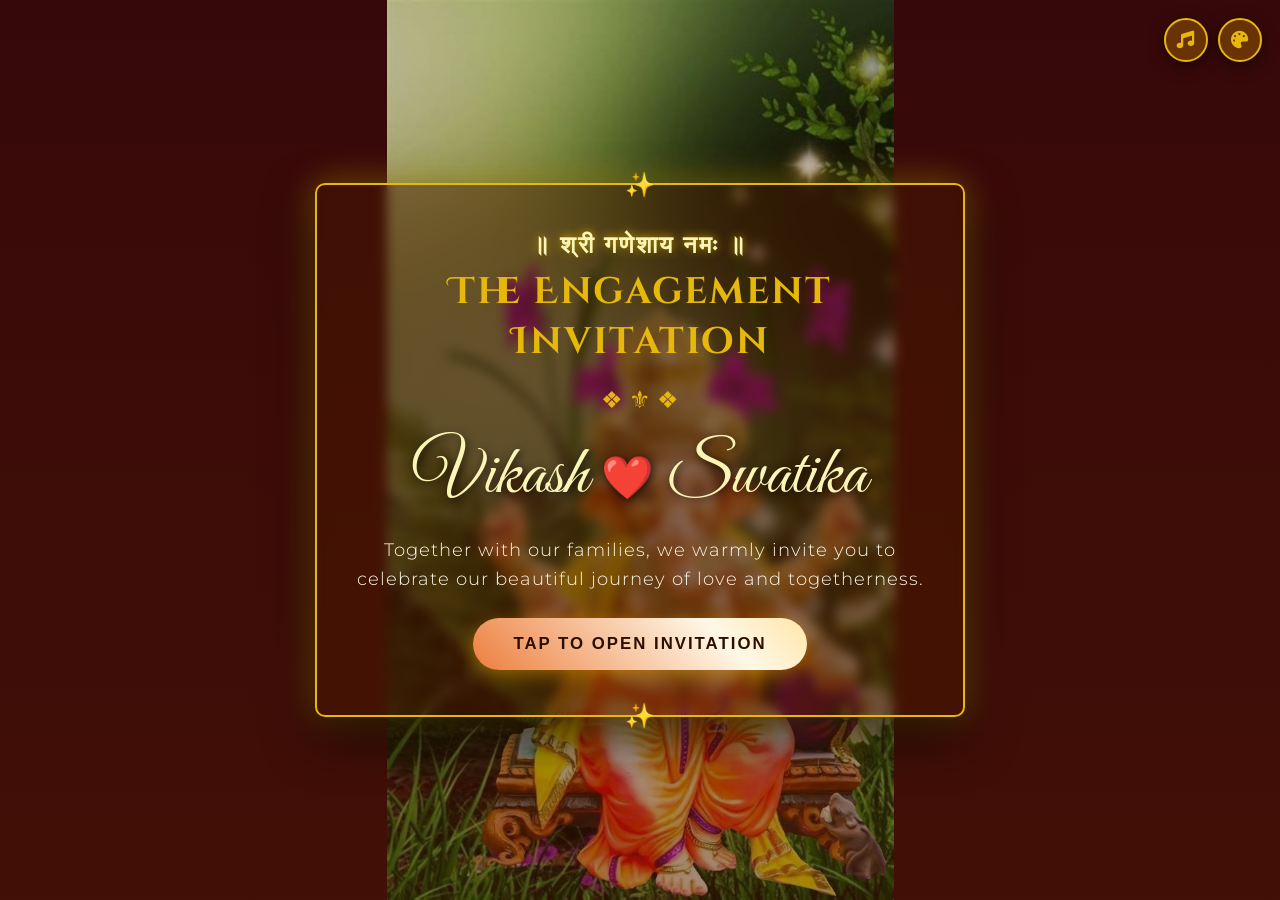
==== index.html @ 67c7120d "Upgrade Moments of Love gallery to cinematic Ken Burns motion zoom with cross-dissolve fade transiti" ====
<!DOCTYPE html>
<html lang="en">
<head>
    <meta charset="UTF-8">
    <meta name="viewport" content="width=device-width, initial-scale=1.0, maximum-scale=5.0">
    <title>Engagement Invitation | Vikash & Swatika</title>
    <meta name="description" content="You are cordially invited to the grand engagement celebration of Vikash & Swatika!">
    
    <!-- Open Graph / WhatsApp / Facebook Link Preview Meta Tags -->
    <meta property="og:type" content="website">
    <meta property="og:url" content="https://vsrivastava2029.github.io/Eng_Invitation/">
    <meta property="og:title" content="Engagement Invitation | Vikash & Swatika">
    <meta property="og:description" content="You are cordially invited to the grand engagement celebration of Vikash & Swatika on October 16, 2026!">
    <meta property="og:image" content="https://vsrivastava2029.github.io/Eng_Invitation/images/preview.jpg">
    <meta property="og:image:secure_url" content="https://vsrivastava2029.github.io/Eng_Invitation/images/preview.jpg">
    <meta property="og:image:type" content="image/jpeg">
    <meta property="og:image:width" content="1200">
    <meta property="og:image:height" content="630">

    <!-- Twitter Card Meta Tags -->
    <meta name="twitter:card" content="summary_large_image">
    <meta name="twitter:title" content="Engagement Invitation | Vikash & Swatika">
    <meta name="twitter:description" content="You are cordially invited to the grand engagement celebration of Vikash & Swatika on October 16, 2026!">
    <meta name="twitter:image" content="https://vsrivastava2029.github.io/Eng_Invitation/images/preview.jpg">
    
    <!-- Google Fonts -->
    <link rel="preconnect" href="https://fonts.googleapis.com">
    <link rel="preconnect" href="https://fonts.gstatic.com" crossorigin>
    <link href="https://fonts.googleapis.com/css2?family=Cinzel+Decorative:wght@700&family=Great+Vibes&family=Montserrat:wght@300;400;600&display=swap" rel="stylesheet">
    
    <!-- FontAwesome Icons -->
    <link rel="stylesheet" href="https://cdnjs.cloudflare.com/ajax/libs/font-awesome/6.4.0/css/all.min.css">
    
    <!-- Custom Stylesheet -->
    <link rel="stylesheet" href="css/style.css">
</head>
<body>

    <!-- Background Particle Canvas (Flowers & Hearts Rain) -->
    <canvas id="particleCanvas"></canvas>

    <!-- Ambient Audio System -->
    <audio id="ambientMusic" loop src="audio/music1.mp3"></audio>

    <!-- Top Floating Controls (Music Equalizer & Dharmik Theme Switcher) -->
    <div class="top-controls">
        <!-- Audio Control Button -->
        <button class="control-btn music-btn" id="musicToggle" aria-label="Toggle Music" title="Toggle Music">
            <i class="fas fa-music"></i>
            <div class="equalizer">
                <span class="equalizer-bar"></span>
                <span class="equalizer-bar"></span>
                <span class="equalizer-bar"></span>
                <span class="equalizer-bar"></span>
            </div>
        </button>

        <!-- Kashi Dharmik Theme Switcher -->
        <div class="theme-selector">
            <button class="control-btn" id="themeToggleBtn" aria-label="Select Theme" title="Choose Dharmik Color Palette">
                <i class="fas fa-palette"></i>
            </button>
            <div class="theme-menu" id="themeMenu">
                <button class="theme-option" data-theme="kumkum">
                    <span class="dot-kumkum"></span> Banarasi Kumkum Red (Default)
                </button>
                <button class="theme-option" data-theme="chandan">
                    <span class="dot-chandan"></span> Chandan Sandalwood
                </button>
            </div>
        </div>
    </div>

    <!-- 1. Welcome Hero Screen -->
    <section class="hero-layer" id="heroLayer">
        <div class="royal-frame">
            <div class="ganesha-blessing">॥ श्री गणेशाय नमः ॥</div>
            <h1>The Engagement Invitation</h1>
            <div class="floral-divider">❖  ⚜  ❖</div>
            <div class="couple-names">Vikash <span style="font-size: 0.6em; color: var(--gold);">❤️</span> Swatika</div>
            <p class="invitation-text">
                Together with our families, we warmly invite you to celebrate our beautiful journey of love and togetherness.
            </p>
            <button class="btn-gold" id="openInviteBtn">Tap to Open Invitation</button>
        </div>
    </section>

    <!-- 2. Envelope Animation Layer -->
    <section class="envelope-layer" id="envelopeLayer">
        <div class="envelope-wrapper" id="envelopeWrapper">
            <div class="envelope-flap"></div>
            <div class="envelope-card">
                <h3>Royal Invitation</h3>
                <div class="floral-divider" style="margin: 5px 0;">❖</div>
                <p>Vikash & Swatika</p>
                <small style="font-size: 0.75rem; margin-top:5px; color: #888;">Tap card to open</small>
            </div>
            <div class="envelope-pocket"></div>
        </div>
    </section>

    <!-- Main Content Area -->
    <main class="main-content" id="mainContent" style="display: none;">

        <!-- 3. Scratch Card Section -->
        <section class="section-card">
            <h2 style="font-family: var(--font-royal); color: var(--gold); font-size: 1.3rem;">A Special Secret</h2>
            <p style="font-size: 0.9rem; margin-top: 5px; opacity: 0.9;">✨ Scratch to reveal our date & unlock full invitation ✨</p>
            
            <div class="scratch-container">
                <div class="scratch-reveal-card">
                    <h3>Save The Date</h3>
                    <div style="color:var(--bg-primary); font-size: 1.2rem;">❖</div>
                    <p class="date">OCTOBER 16</p>
                    <p style="font-weight: 600; font-size: 1rem; letter-spacing: 1px; color: #4A1900;">Friday | 5:00 PM onwards</p>
                    <p style="font-size: 0.85rem; margin-top: 10px; color: #555;">The 6Sense Restraunt</p>
                </div>
                <canvas id="scratchCanvas"></canvas>
            </div>

            <div id="scratchHint" style="margin-top: 15px; font-size: 0.85rem; color: var(--gold); letter-spacing: 1px; font-weight: 600; animation: pulse 1.8s infinite;">
                ✨ Scratch the card above to unlock full invitation details ✨
            </div>
        </section>

        <!-- Hidden locked content container - Unlocks only after Scratch Card is cleared -->
        <div id="lockedContent" style="display: none; opacity: 0; transition: opacity 1s ease;">

            <!-- 4. Invitation Core Details -->
            <section class="section-card invitation-main-card">
                <div class="floral-divider">⚜  ❖  ⚜</div>
                <div class="floral-divider">ॐ श्री गणेशाय नम:</div>
                <h2>With the Divine Blessings of Lord Ganesha</h2>
                <h2>Inviting You To Celebrate</h2>
                
                <div class="names" style="margin: 15px 0 25px;">
                    <span style="font-size: 0.45em; display: block; font-family: var(--font-royal); letter-spacing: 2.5px; color: var(--gold); text-transform: uppercase; margin-bottom: 6px;">The Auspicious Ring Ceremony of</span>
                    Swatika & Vikash
                </div>
                
                <p class="details-text">
                    With the divine blessings of Lord Ganesha, Lord Shiva, our beloved elders, and the Almighty, we joyfully invite you to grace the auspicious occasion of our engagement ceremony and bless us as we begin this beautiful journey together.
                </p>
                
                <div class="floral-divider">❖ ॐ ❖</div>
                
                <p class="details-text" style="font-size: 1.2rem;">
                    On <em>Friday, 16th October</em><br>
                    Time: <em>5:00 PM Onwards</em>
                </p>
                
                <div class="floral-divider">❖</div>
                
                <p class="details-text" style="font-size: 1rem;">
                    <strong>Hosted By:</strong><br>
                    Agrawal & Family Members
                </p>

                <div style="margin-top: 25px;">
                    <button class="btn-outline" id="addToCalendar">
                        <i class="far fa-calendar-plus"></i> Add to Google Calendar
                    </button>
                </div>
            </section>

            <!-- 5. Countdown Clock Section -->
            <section class="section-card">
                <h2 style="font-family: var(--font-royal); color: var(--gold); font-size: 1.4rem; letter-spacing: 1px;">Counting Down To Forever</h2>
                <div class="countdown-container">
                    <div class="countdown-box">
                        <span id="days">00</span>
                        <label>Days</label>
                    </div>
                    <div class="countdown-box">
                        <span id="hours">00</span>
                        <label>Hours</label>
                    </div>
                    <div class="countdown-box">
                        <span id="minutes">00</span>
                        <label>Mins</label>
                    </div>
                    <div class="countdown-box">
                        <span id="seconds">00</span>
                        <label>Secs</label>
                    </div>
                </div>
            </section>

            <!-- 6. Photo Gallery Carousel Section -->
            <section class="section-card">
                <h2 style="font-family: var(--font-royal); color: var(--gold); font-size: 1.4rem; margin-bottom: 20px;">Moments of Love</h2>
                <div class="slider-window" id="gallerySlider">
                    <button class="slider-arrow arrow-left" id="prevSlide" aria-label="Previous image"><i class="fas fa-chevron-left"></i></button>
                    <button class="slider-arrow arrow-right" id="nextSlide" aria-label="Next image"><i class="fas fa-chevron-right"></i></button>
                    
                    <button id="sliderPausePlayBtn" aria-label="Pause Slideshow" style="position: absolute; bottom: 15px; right: 15px; z-index: 10; background: rgba(45, 15, 0, 0.85); border: 1px solid var(--gold); color: var(--gold); width: 36px; height: 36px; border-radius: 50%; cursor: pointer; display: flex; align-items: center; justify-content: center; font-size: 0.85rem; transition: all 0.3s ease;">
                        <i class="fas fa-pause" id="pausePlayIcon"></i>
                    </button>

                    <div class="slider-track" id="sliderTrack">
                        <div class="slide active"><img src="images/image1.jpeg" alt="Engagement Moment 1"></div>
                        <div class="slide"><img src="images/image2.jpeg" alt="Engagement Moment 2"></div>
                        <div class="slide"><img src="images/image3.jpg" alt="Engagement Moment 3"></div>
                        <div class="slide"><img src="images/image4.jpeg" alt="Engagement Moment 4"></div>
                    </div>

                    <div class="slider-dots" id="sliderDots"></div>
                </div>
            </section>

            <!-- 7. Venue Section -->
            <section class="section-card" style="margin-bottom: 0;">
                <h2 style="font-family: var(--font-royal); color: var(--gold); font-size: 1.4rem; margin-bottom: 10px;">The Engagement Venue</h2>
                <p style="font-size: 0.95rem; margin-bottom: 20px; opacity: 0.9; line-height: 1.6;">
                    The 6Sense Restaurant,<br> 
                    Dandupur, GT Ring Road, Varanasi
                </p>
                
                <a href="https://www.google.com/maps/search/?api=1&query=6Sense+Restaurant+Dandupur+Ring+Road+Varanasi" target="_blank" rel="noopener noreferrer" class="btn-outline">
                    <i class="fas fa-map-marker-alt"></i> Open in Google Maps
                </a>
            </section>

        </div>

    </main>

    <!-- Custom Script -->
    <script src="js/script.js"></script>
</body>
</html>
---- css/style.css ----
/* ==========================================
   COLOR PALETTES & HINDU DHARMIK KASHI THEME TOKENS
   ========================================== */
:root {
    /* Default Theme: Banarasi Kumkum Red & Vedic Gold */
    --bg-primary: #5B0E17;           /* Deep Banarasi Silk Crimson / Sacred Kumkum Red */
    --bg-dark: #3A060C;              /* Rich Temple Velvet Red */
    --gold: #E5B80B;                 /* Pure Kashi Vedic Gold */
    --gold-light: #FBF5B7;           /* Sandalwood & Champagne Silk */
    --saffron: #E65100;              /* Sacred Kesari Saffron Accent */
    --gold-glow: rgba(229, 184, 11, 0.45);
    --white: #FFF8E7;                /* Chandan Cream */
    --card-bg: rgba(255, 248, 231, 0.06);
    --card-border: rgba(229, 184, 11, 0.4);
    --font-royal: 'Cinzel Decorative', serif;
    --font-cursive: 'Great Vibes', cursive;
    --font-sans: 'Montserrat', sans-serif;
}

/* Theme Option: Chandan Sandalwood & Marigold Gold */
body.theme-chandan {
    --bg-primary: #4A1900;
    --bg-dark: #2D0F00;
    --gold: #FFB300;
    --gold-light: #FFF8E7;
    --saffron: #E65100;
    --gold-glow: rgba(255, 179, 0, 0.45);
    --card-bg: rgba(255, 248, 231, 0.07);
    --card-border: rgba(255, 179, 0, 0.42);
}

/* ==========================================
   RESET & GLOBAL SETUP
   ========================================== */
* {
    margin: 0;
    padding: 0;
    box-sizing: border-box;
}

body, html {
    overflow-x: hidden;
    font-family: var(--font-sans);
    background-color: var(--bg-primary);
    color: var(--white);
    scroll-behavior: smooth;
    transition: background-color 0.6s ease, color 0.6s ease;
    -webkit-tap-highlight-color: transparent;
}

/* Background Particle Canvas */
#particleCanvas {
    position: fixed;
    top: 0;
    left: 0;
    width: 100%;
    height: 100%;
    z-index: 1;
    pointer-events: none;
}

/* ==========================================
   TOP FLOATING CONTROLS (MUSIC, THEMES)
   ========================================== */
.top-controls {
    position: fixed;
    top: 18px;
    right: 18px;
    z-index: 2000;
    display: flex;
    gap: 10px;
    align-items: center;
}

.control-btn {
    background: rgba(255, 179, 0, 0.25);
    border: 2px solid var(--gold);
    color: var(--gold);
    width: 44px;
    height: 44px;
    border-radius: 50%;
    cursor: pointer;
    display: inline-flex;
    align-items: center;
    justify-content: center;
    font-size: 1.1rem;
    transition: all 0.3s ease;
    backdrop-filter: blur(8px);
    box-shadow: 0 4px 15px rgba(0,0,0,0.5);
}

.control-btn:hover {
    background: var(--gold);
    color: var(--bg-primary);
    transform: scale(1.1);
}

/* Audio Equalizer Icon */
.equalizer {
    display: none;
    align-items: flex-end;
    gap: 2px;
    height: 16px;
}
.music-btn.playing .equalizer {
    display: flex;
}
.music-btn.playing i.fa-music {
    display: none;
}
.equalizer-bar {
    width: 3px;
    background-color: var(--gold);
    border-radius: 2px;
    animation: bounce 1.2s infinite ease-in-out alternate;
}
.music-btn:hover .equalizer-bar {
    background-color: var(--bg-primary);
}
.equalizer-bar:nth-child(1) { height: 60%; animation-delay: -0.4s; }
.equalizer-bar:nth-child(2) { height: 100%; animation-delay: -0.2s; }
.equalizer-bar:nth-child(3) { height: 40%; animation-delay: -0.6s; }
.equalizer-bar:nth-child(4) { height: 80%; animation-delay: -0.1s; }

@keyframes bounce {
    0% { height: 30%; }
    100% { height: 100%; }
}

/* Theme Switcher Popup Menu */
.theme-selector {
    position: relative;
}
.theme-menu {
    position: absolute;
    top: 55px;
    right: 0;
    background: rgba(45, 15, 0, 0.95);
    border: 1px solid var(--gold);
    border-radius: 12px;
    padding: 12px;
    display: none;
    flex-direction: column;
    gap: 8px;
    width: 200px;
    box-shadow: 0 10px 25px rgba(0,0,0,0.7);
    backdrop-filter: blur(10px);
}
.theme-menu.active {
    display: flex;
}
.theme-option {
    background: transparent;
    border: 1px solid rgba(255, 179, 0, 0.3);
    color: var(--white);
    padding: 8px 12px;
    font-size: 0.82rem;
    border-radius: 6px;
    cursor: pointer;
    display: flex;
    align-items: center;
    gap: 8px;
    transition: all 0.2s ease;
    text-align: left;
}
.theme-option:hover {
    background: var(--gold);
    color: var(--bg-primary);
}
.dot-chandan { width: 12px; height: 12px; border-radius: 50%; background: #4A1900; border: 1px solid #FFB300; }
.dot-kumkum { width: 12px; height: 12px; border-radius: 50%; background: #5B0E17; border: 1px solid #E5B80B; }

/* ==========================================
   1. WELCOME HERO SCREEN
   ========================================== */
.hero-layer {
    position: fixed;
    top: 0;
    left: 0;
    width: 100%;
    height: 100%;
    background-color: var(--bg-dark);
    background-image: linear-gradient(rgba(45, 15, 0, 0.25), rgba(74, 25, 0, 0.5)), 
                      url('../images/hero-bg.jpg');
    background-position: center center;
    background-repeat: no-repeat;
    background-size: contain;
    z-index: 1000;
    display: flex;
    flex-direction: column;
    align-items: center;
    justify-content: center;
    text-align: center;
    padding: clamp(15px, 4vw, 30px);
    transition: transform 1s cubic-bezier(0.77, 0, 0.175, 1);
}

@media (max-aspect-ratio: 1/1) {
    .hero-layer {
        background-size: cover;
        background-position: center top;
    }
}

.hero-layer.slide-up {
    transform: translateY(-100%);
}

.royal-frame {
    border: 2px solid var(--gold);
    padding: clamp(25px, 5vw, 45px) clamp(15px, 4vw, 30px);
    max-width: 650px;
    width: 92%;
    border-radius: 10px;
    position: relative;
    background: rgba(74, 25, 0, 0.45);
    backdrop-filter: blur(6px);
    box-shadow: 0 20px 50px rgba(0,0,0,0.65), 0 0 35px var(--gold-glow);
}

.ganesha-blessing {
    color: var(--gold-light);
    font-family: var(--font-sans);
    font-weight: 600;
    font-size: clamp(1.1rem, 3vw, 1.5rem);
    letter-spacing: 2px;
    margin-bottom: 8px;
    text-shadow: 0 0 10px var(--gold), 0 2px 6px rgba(0,0,0,0.8);
}

.royal-frame::before, .royal-frame::after {
    content: '✨';
    position: absolute;
    font-size: 1.5rem;
    color: var(--gold);
}
.royal-frame::before { top: -15px; left: 50%; transform: translateX(-50%); }
.royal-frame::after { bottom: -15px; left: 50%; transform: translateX(-50%); }

.hero-layer h1 {
    font-family: var(--font-royal);
    color: var(--gold);
    font-size: clamp(1.5rem, 4vw, 2.3rem);
    margin-bottom: 10px;
    letter-spacing: 2px;
}

.couple-names {
    font-family: var(--font-cursive);
    font-size: clamp(2.8rem, 8.5vw, 4.4rem);
    color: var(--gold-light);
    margin: 15px 0;
    text-shadow: 2px 2px 8px rgba(0,0,0,0.7);
}

.invitation-text {
    font-size: clamp(0.95rem, 2.5vw, 1.15rem);
    line-height: 1.6;
    margin-bottom: 25px;
    font-weight: 300;
    letter-spacing: 1px;
}

.btn-gold {
    background: linear-gradient(45deg, #E65100, #FFF8E7, #FFB300, #B83A00);
    background-size: 300% 300%;
    color: #2D0F00;
    border: none;
    padding: clamp(12px, 3vw, 16px) clamp(24px, 6vw, 40px);
    font-size: clamp(0.85rem, 2vw, 1.05rem);
    font-weight: 700;
    text-transform: uppercase;
    letter-spacing: 2px;
    border-radius: 30px;
    cursor: pointer;
    box-shadow: 0 5px 20px rgba(255, 179, 0, 0.45);
    animation: goldenShine 4s infinite, pulse 2s infinite;
    transition: transform 0.2s;
}

.btn-gold:hover {
    transform: scale(1.05);
}

/* ==========================================
   2. ENVELOPE ANIMATION LAYER
   ========================================== */
.envelope-layer {
    position: fixed;
    top: 0;
    left: 0;
    width: 100%;
    height: 100%;
    background: var(--bg-dark);
    z-index: 999;
    display: flex;
    align-items: center;
    justify-content: center;
    display: none;
    padding: 15px;
}

.envelope-wrapper {
    position: relative;
    width: min(320px, 90vw);
    height: min(220px, 60vw);
    background-color: #5C1E00;
    border-radius: 0 0 8px 8px;
    box-shadow: 0 20px 40px rgba(0,0,0,0.7);
    cursor: pointer;
}

.envelope-flap {
    position: absolute;
    top: 0;
    left: 0;
    width: 0;
    height: 0;
    border-left: calc(min(320px, 90vw) / 2) solid transparent;
    border-right: calc(min(320px, 90vw) / 2) solid transparent;
    border-top: calc(min(220px, 60vw) * 0.6) solid #732600;
    transform-origin: top;
    transition: transform 0.6s ease;
    z-index: 3;
}

.envelope-wrapper.open .envelope-flap {
    transform: rotateX(180deg);
    z-index: 1;
}

.envelope-pocket {
    position: absolute;
    top: 0;
    left: 0;
    width: 100%;
    height: 100%;
    border-left: calc(min(320px, 90vw) / 2) solid transparent;
    border-right: calc(min(320px, 90vw) / 2) solid transparent;
    border-bottom: calc(min(220px, 60vw) * 0.5) solid #3A1300;
    z-index: 3;
    border-radius: 0 0 8px 8px;
    pointer-events: none;
}

.envelope-card {
    position: absolute;
    top: 10px;
    left: 15px;
    width: calc(100% - 30px);
    height: calc(100% - 20px);
    background: linear-gradient(135deg, #FFF8E7, var(--gold-light));
    border-radius: 4px;
    z-index: 2;
    transition: transform 0.8s ease;
    display: flex;
    flex-direction: column;
    align-items: center;
    justify-content: center;
    color: var(--bg-primary);
    padding: 10px;
    box-shadow: 0 0 10px rgba(0,0,0,0.2);
}

.envelope-card h3 {
    font-family: var(--font-royal);
    font-size: 1rem;
    margin-bottom: 5px;
    color: #732600;
}

.envelope-card p {
    font-family: var(--font-cursive);
    font-size: 1.8rem;
    color: #4A1900;
}

.envelope-wrapper.open .envelope-card {
    transform: translateY(-120px) scale(1.04);
    z-index: 4;
}

/* ==========================================
   MAIN CONTENT AREA & SECTION CARDS
   ========================================== */
.main-content {
    position: relative;
    z-index: 2;
    width: 100%;
    max-width: 850px;
    margin: 0 auto;
    padding: clamp(30px, 6vw, 60px) 15px;
}

.section-card {
    background: var(--card-bg);
    border: 1px solid var(--card-border);
    border-radius: 14px;
    padding: clamp(25px, 5vw, 45px) clamp(15px, 4vw, 30px);
    margin-bottom: clamp(30px, 6vw, 50px);
    text-align: center;
    backdrop-filter: blur(12px);
    position: relative;
    box-shadow: 0 15px 35px rgba(0,0,0,0.45), 0 0 25px var(--gold-glow);
    opacity: 0;
    transform: translateY(30px);
    transition: opacity 0.8s ease, transform 0.8s ease;
}

.section-card.visible {
    opacity: 1;
    transform: translateY(0);
}

.section-card::before {
    content: '';
    position: absolute;
    top: 8px; left: 8px; right: 8px; bottom: 8px;
    border: 1px solid var(--card-border);
    border-radius: 10px;
    pointer-events: none;
    opacity: 0.6;
}

.floral-divider {
    color: var(--gold);
    font-size: 1.5rem;
    margin: 18px 0;
}

/* ==========================================
   3. SCRATCH CARD REVEAL
   ========================================== */
.scratch-container {
    position: relative;
    width: min(300px, 85vw);
    height: min(300px, 85vw);
    margin: 20px auto;
    border-radius: 14px;
    overflow: hidden;
    box-shadow: 0 12px 30px rgba(0,0,0,0.55);
}

#scratchCanvas {
    position: absolute;
    top: 0;
    left: 0;
    width: 100%;
    height: 100%;
    z-index: 2;
    cursor: crosshair;
}

.scratch-reveal-card {
    position: absolute;
    top: 0;
    left: 0;
    width: 100%;
    height: 100%;
    background: var(--white);
    color: var(--bg-primary);
    display: flex;
    flex-direction: column;
    align-items: center;
    justify-content: center;
    padding: 20px;
    z-index: 1;
}

.scratch-reveal-card h3 {
    font-family: var(--font-royal);
    font-size: 1.2rem;
    color: #b83a00;
    margin-bottom: 10px;
}

.scratch-reveal-card .date {
    font-size: clamp(1.3rem, 4vw, 1.7rem);
    font-weight: 600;
    margin: 5px 0;
    color: #4A1900;
}

/* ==========================================
   4. INVITATION CORE SECTION
   ========================================== */
.invitation-main-card h2 {
    font-family: var(--font-royal);
    color: var(--gold);
    font-size: clamp(1.4rem, 4vw, 2.1rem);
    letter-spacing: 2px;
}

.invitation-main-card .names {
    font-family: var(--font-cursive);
    font-size: clamp(2.8rem, 9vw, 4.4rem);
    color: var(--gold-light);
    margin: 20px 0;
}

.details-text {
    font-size: clamp(0.95rem, 2.5vw, 1.15rem);
    line-height: 1.8;
    letter-spacing: 1px;
    font-weight: 300;
}

.details-text em {
    color: var(--gold-light);
    font-style: normal;
    font-weight: 600;
}

/* ==========================================
   5. COUNTDOWN TIMER
   ========================================== */
.countdown-container {
    display: grid;
    grid-template-columns: repeat(4, 1fr);
    gap: clamp(6px, 2vw, 12px);
    max-width: 520px;
    margin: 25px auto 0;
}

.countdown-box {
    background: rgba(45, 15, 0, 0.85);
    border: 1px solid var(--card-border);
    padding: clamp(10px, 3vw, 18px) 5px;
    border-radius: 10px;
}

.countdown-box span {
    display: block;
    font-size: clamp(1.3rem, 4vw, 2rem);
    font-weight: 600;
    color: var(--gold);
    font-family: var(--font-royal);
}

.countdown-box label {
    font-size: clamp(0.65rem, 1.8vw, 0.8rem);
    text-transform: uppercase;
    letter-spacing: 1px;
    color: var(--white);
    opacity: 0.85;
}

/* ==========================================
   6. PHOTO GALLERY (ANIMATED CINEMATIC ALBUM)
   ========================================== */
.slider-window {
    position: relative;
    width: 100%;
    max-width: 650px;
    height: clamp(280px, 55vw, 440px);
    margin: 0 auto;
    overflow: hidden;
    border-radius: 14px;
    border: 3px solid var(--gold);
    box-shadow: 0 15px 35px rgba(0,0,0,0.65), 0 0 25px var(--gold-glow);
    background: rgba(0, 0, 0, 0.6);
}

.slider-track {
    position: relative;
    width: 100%;
    height: 100%;
}

.slide {
    position: absolute;
    top: 0;
    left: 0;
    width: 100%;
    height: 100%;
    opacity: 0;
    visibility: hidden;
    transition: opacity 1.2s cubic-bezier(0.4, 0, 0.2, 1), visibility 1.2s ease;
    display: flex;
    align-items: center;
    justify-content: center;
}

.slide.active {
    opacity: 1;
    visibility: visible;
}

.slide img {
    width: 100%;
    height: 100%;
    object-fit: contain;
    object-position: center top;
    transition: transform 0.8s ease;
}

.slide.active img {
    animation: kenBurnsZoom 7s ease-in-out infinite alternate;
}

@keyframes kenBurnsZoom {
    0% {
        transform: scale(1);
    }
    100% {
        transform: scale(1.08);
    }
}

.slider-dots {
    position: absolute;
    bottom: 15px;
    left: 50%;
    transform: translateX(-50%);
    display: flex;
    gap: 8px;
    z-index: 10;
}

.slider-dot {
    width: 10px;
    height: 10px;
    border-radius: 50%;
    background: rgba(255, 248, 231, 0.4);
    border: 1px solid var(--gold);
    cursor: pointer;
    transition: all 0.3s ease;
}

.slider-dot.active {
    background: var(--gold);
    width: 24px;
    border-radius: 10px;
    box-shadow: 0 0 10px var(--gold);
}

.slider-arrow {
    position: absolute;
    top: 50%;
    transform: translateY(-50%);
    background: rgba(45, 15, 0, 0.85);
    border: 1px solid var(--gold);
    color: var(--gold);
    width: clamp(34px, 8vw, 44px);
    height: clamp(34px, 8vw, 44px);
    border-radius: 50%;
    cursor: pointer;
    z-index: 10;
    display: flex;
    align-items: center;
    justify-content: center;
    font-size: clamp(0.85rem, 2vw, 1.1rem);
    transition: all 0.3s ease;
}

.slider-arrow:hover {
    background: var(--gold);
    color: var(--bg-primary);
}

.arrow-left { left: 10px; }
.arrow-right { right: 10px; }

/* ==========================================
   7. BUTTONS & UTILITIES
   ========================================== */
.btn-outline {
    background: transparent;
    border: 2px solid var(--gold);
    color: var(--gold);
    padding: clamp(10px, 2.5vw, 14px) clamp(18px, 4vw, 28px);
    font-size: clamp(0.8rem, 2vw, 0.95rem);
    font-weight: 600;
    border-radius: 25px;
    cursor: pointer;
    display: inline-flex;
    align-items: center;
    justify-content: center;
    gap: 8px;
    transition: all 0.3s ease;
    text-decoration: none;
}

.btn-outline:hover {
    background: var(--gold);
    color: var(--bg-primary);
    transform: translateY(-2px);
    box-shadow: 0 4px 15px rgba(255, 179, 0, 0.45);
}

/* ==========================================
   ANIMATIONS & KEYFRAMES
   ========================================== */
@keyframes goldenShine {
    0% { background-position: 0% 50%; }
    50% { background-position: 100% 50%; }
    100% { background-position: 0% 50%; }
}

@keyframes pulse {
    0% { transform: scale(1); box-shadow: 0 5px 15px rgba(255, 179, 0, 0.4); }
    50% { transform: scale(1.04); box-shadow: 0 5px 25px rgba(255, 179, 0, 0.7); }
    100% { transform: scale(1); box-shadow: 0 5px 15px rgba(255, 179, 0, 0.4); }
}

@media (max-width: 480px) {
    .countdown-container {
        grid-template-columns: repeat(2, 1fr);
    }
}
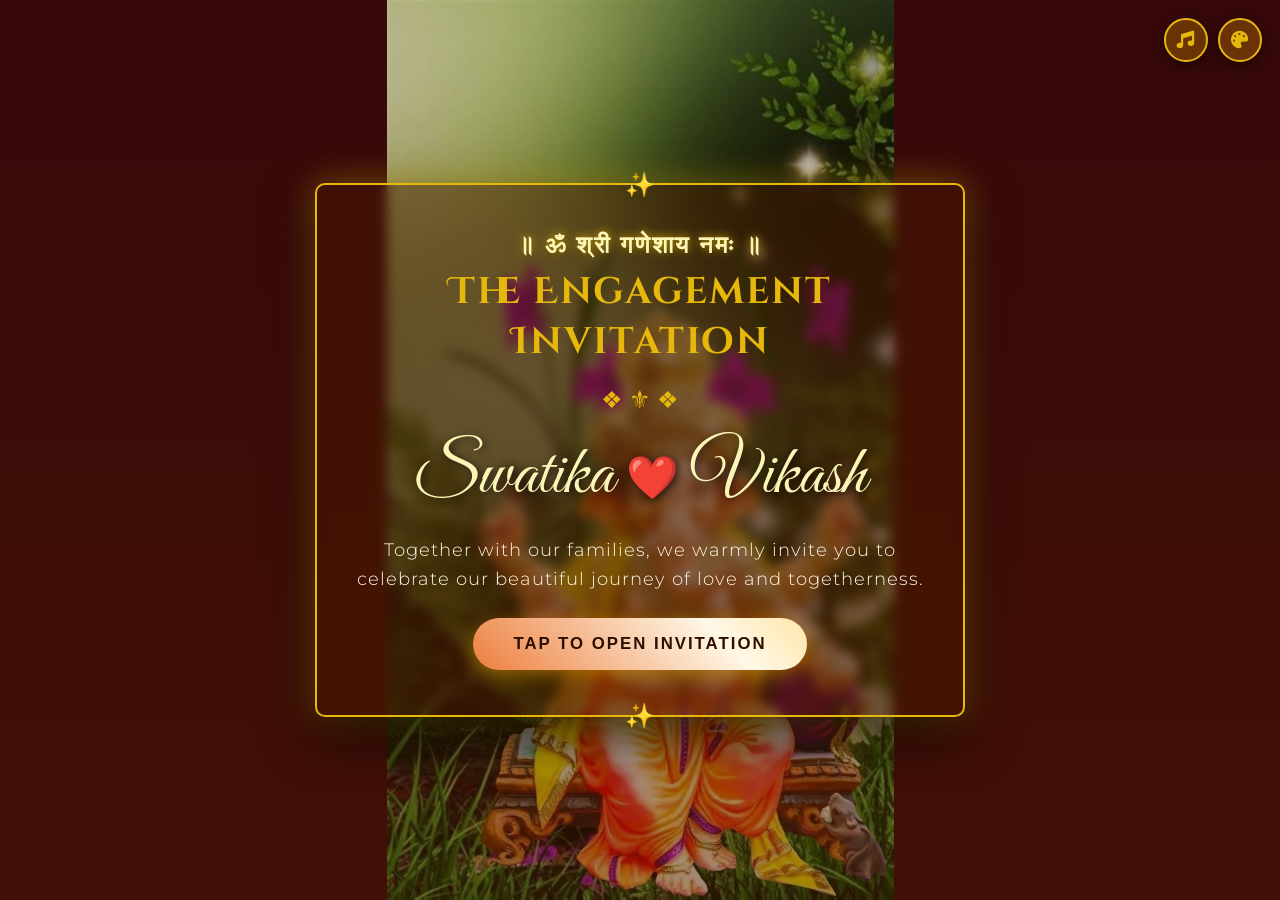
==== commit 74cb9c7d: "Update index.html" ====
--- a/index.html
+++ b/index.html
@@ -8,11 +8,11 @@
     
     <!-- Open Graph / WhatsApp / Facebook Link Preview Meta Tags -->
     <meta property="og:type" content="website">
-    <meta property="og:url" content="https://vsrivastava2029.github.io/Eng_Invitation/">
+    <meta property="og:url" content="https://vsrivastava2029.github.io/Swati_Eng_Invitation/">
     <meta property="og:title" content="Engagement Invitation | Vikash & Swatika">
     <meta property="og:description" content="You are cordially invited to the grand engagement celebration of Vikash & Swatika on October 16, 2026!">
-    <meta property="og:image" content="https://vsrivastava2029.github.io/Eng_Invitation/images/preview.jpg">
-    <meta property="og:image:secure_url" content="https://vsrivastava2029.github.io/Eng_Invitation/images/preview.jpg">
+    <meta property="og:image" content="https://vsrivastava2029.github.io/Swati_Eng_Invitation/images/preview.jpg">
+    <meta property="og:image:secure_url" content="https://vsrivastava2029.github.io/Swati_Eng_Invitation/images/preview.jpg">
     <meta property="og:image:type" content="image/jpeg">
     <meta property="og:image:width" content="1200">
     <meta property="og:image:height" content="630">
@@ -21,7 +21,7 @@
     <meta name="twitter:card" content="summary_large_image">
     <meta name="twitter:title" content="Engagement Invitation | Vikash & Swatika">
     <meta name="twitter:description" content="You are cordially invited to the grand engagement celebration of Vikash & Swatika on October 16, 2026!">
-    <meta name="twitter:image" content="https://vsrivastava2029.github.io/Eng_Invitation/images/preview.jpg">
+    <meta name="twitter:image" content="https://vsrivastava2029.github.io/Swati_Eng_Invitation/images/preview.jpg">
     
     <!-- Google Fonts -->
     <link rel="preconnect" href="https://fonts.googleapis.com">
@@ -74,10 +74,10 @@
     <!-- 1. Welcome Hero Screen -->
     <section class="hero-layer" id="heroLayer">
         <div class="royal-frame">
-            <div class="ganesha-blessing">॥ श्री गणेशाय नमः ॥</div>
+            <div class="ganesha-blessing">॥ ॐ श्री गणेशाय नमः ॥</div>
             <h1>The Engagement Invitation</h1>
             <div class="floral-divider">❖  ⚜  ❖</div>
-            <div class="couple-names">Vikash <span style="font-size: 0.6em; color: var(--gold);">❤️</span> Swatika</div>
+            <div class="couple-names">Swatika <span style="font-size: 0.6em; color: var(--gold);">❤️</span> Vikash</div>
             <p class="invitation-text">
                 Together with our families, we warmly invite you to celebrate our beautiful journey of love and togetherness.
             </p>
@@ -186,25 +186,40 @@
                 </div>
             </section>
 
-            <!-- 6. Photo Gallery Carousel Section -->
+            <!-- 6. Our Journey Timeline Section -->
             <section class="section-card">
-                <h2 style="font-family: var(--font-royal); color: var(--gold); font-size: 1.4rem; margin-bottom: 20px;">Moments of Love</h2>
-                <div class="slider-window" id="gallerySlider">
-                    <button class="slider-arrow arrow-left" id="prevSlide" aria-label="Previous image"><i class="fas fa-chevron-left"></i></button>
-                    <button class="slider-arrow arrow-right" id="nextSlide" aria-label="Next image"><i class="fas fa-chevron-right"></i></button>
-                    
-                    <button id="sliderPausePlayBtn" aria-label="Pause Slideshow" style="position: absolute; bottom: 15px; right: 15px; z-index: 10; background: rgba(45, 15, 0, 0.85); border: 1px solid var(--gold); color: var(--gold); width: 36px; height: 36px; border-radius: 50%; cursor: pointer; display: flex; align-items: center; justify-content: center; font-size: 0.85rem; transition: all 0.3s ease;">
-                        <i class="fas fa-pause" id="pausePlayIcon"></i>
-                    </button>
-
-                    <div class="slider-track" id="sliderTrack">
-                        <div class="slide active"><img src="images/image1.jpeg" alt="Engagement Moment 1"></div>
-                        <div class="slide"><img src="images/image2.jpeg" alt="Engagement Moment 2"></div>
-                        <div class="slide"><img src="images/image3.jpg" alt="Engagement Moment 3"></div>
-                        <div class="slide"><img src="images/image4.jpeg" alt="Engagement Moment 4"></div>
-                    </div>
-
-                    <div class="slider-dots" id="sliderDots"></div>
+                <h2 style="font-family: var(--font-royal); color: var(--gold); font-size: 1.4rem; margin-bottom: 22px;">Our Journey of Love</h2>
+                
+                <div class="timeline-container">
+                    <!-- Chapter 1 -->
+                    <div class="timeline-step">
+                        <div class="timeline-icon">✨</div>
+                        <div class="timeline-body">
+                            <span class="timeline-tag">CHAPTER I</span>
+                            <h3>The First Spark</h3>
+                            <p>Where our story began with warm smiles, sweet conversations, and a quiet promise of a beautiful friendship.</p>
+                        </div>
+                    </div>
+
+                    <!-- Chapter 2 -->
+                    <div class="timeline-step">
+                        <div class="timeline-icon">💍</div>
+                        <div class="timeline-body">
+                            <span class="timeline-tag">CHAPTER II</span>
+                            <h3>The Forever Promise</h3>
+                            <p>When two hearts realized they were meant to walk through life's entire journey together, side by side.</p>
+                        </div>
+                    </div>
+
+                    <!-- Chapter 3 -->
+                    <div class="timeline-step">
+                        <div class="timeline-icon">🛕</div>
+                        <div class="timeline-body">
+                            <span class="timeline-tag">CHAPTER III</span>
+                            <h3>The Grand Celebration</h3>
+                            <p>Gathering with loved ones on Friday, 16th October 2026 to exchange rings and seek divine blessings.</p>
+                        </div>
+                    </div>
                 </div>
             </section>
 
--- a/css/style.css
+++ b/css/style.css
@@ -546,120 +546,109 @@
 }
 
 /* ==========================================
-   6. PHOTO GALLERY (ANIMATED CINEMATIC ALBUM)
-   ========================================== */
-.slider-window {
-    position: relative;
-    width: 100%;
-    max-width: 650px;
-    height: clamp(280px, 55vw, 440px);
+   6. OUR JOURNEY TIMELINE
+   ========================================== */
+.timeline-container {
+    position: relative;
+    max-width: 620px;
     margin: 0 auto;
-    overflow: hidden;
+    padding: 10px 0;
+    display: flex;
+    flex-direction: column;
+    gap: 22px;
+}
+
+.timeline-container::before {
+    content: '';
+    position: absolute;
+    top: 20px;
+    bottom: 20px;
+    left: 24px;
+    width: 2px;
+    background: linear-gradient(180deg, transparent, var(--gold), transparent);
+}
+
+.timeline-step {
+    display: flex;
+    align-items: flex-start;
+    gap: 18px;
+    text-align: left;
+    position: relative;
+    background: rgba(255, 248, 231, 0.05);
+    border: 1px solid var(--card-border);
+    padding: 18px 20px;
     border-radius: 14px;
-    border: 3px solid var(--gold);
-    box-shadow: 0 15px 35px rgba(0,0,0,0.65), 0 0 25px var(--gold-glow);
-    background: rgba(0, 0, 0, 0.6);
-}
-
-.slider-track {
-    position: relative;
-    width: 100%;
-    height: 100%;
-}
-
-.slide {
-    position: absolute;
-    top: 0;
-    left: 0;
-    width: 100%;
-    height: 100%;
-    opacity: 0;
-    visibility: hidden;
-    transition: opacity 1.2s cubic-bezier(0.4, 0, 0.2, 1), visibility 1.2s ease;
+    backdrop-filter: blur(8px);
+    transition: transform 0.3s ease, box-shadow 0.3s ease, border-color 0.3s ease;
+    box-shadow: 0 8px 25px rgba(0, 0, 0, 0.3);
+}
+
+.timeline-step:hover {
+    transform: translateY(-3px);
+    box-shadow: 0 10px 30px var(--gold-glow);
+    border-color: var(--gold);
+}
+
+.timeline-icon {
+    width: 46px;
+    height: 46px;
+    min-width: 46px;
+    border-radius: 50%;
+    background: var(--bg-dark);
+    border: 2px solid var(--gold);
     display: flex;
     align-items: center;
     justify-content: center;
-}
-
-.slide.active {
-    opacity: 1;
-    visibility: visible;
-}
-
-.slide img {
-    width: 100%;
-    height: 100%;
-    object-fit: contain;
-    object-position: center top;
-    transition: transform 0.8s ease;
-}
-
-.slide.active img {
-    animation: kenBurnsZoom 7s ease-in-out infinite alternate;
-}
-
-@keyframes kenBurnsZoom {
-    0% {
-        transform: scale(1);
+    font-size: 1.25rem;
+    box-shadow: 0 0 12px var(--gold-glow);
+    z-index: 2;
+}
+
+.timeline-body {
+    flex: 1;
+}
+
+.timeline-tag {
+    font-size: 0.68rem;
+    font-family: var(--font-royal);
+    letter-spacing: 2.5px;
+    color: var(--gold);
+    text-transform: uppercase;
+    display: block;
+    margin-bottom: 4px;
+}
+
+.timeline-body h3 {
+    font-family: var(--font-royal);
+    color: var(--gold-light);
+    font-size: 1.12rem;
+    margin-bottom: 6px;
+    letter-spacing: 1px;
+}
+
+.timeline-body p {
+    font-size: 0.9rem;
+    line-height: 1.6;
+    color: var(--white);
+    opacity: 0.92;
+    font-weight: 300;
+}
+
+@media (max-width: 480px) {
+    .timeline-container::before {
+        left: 18px;
     }
-    100% {
-        transform: scale(1.08);
+    .timeline-icon {
+        width: 38px;
+        height: 38px;
+        min-width: 38px;
+        font-size: 1.05rem;
     }
-}
-
-.slider-dots {
-    position: absolute;
-    bottom: 15px;
-    left: 50%;
-    transform: translateX(-50%);
-    display: flex;
-    gap: 8px;
-    z-index: 10;
-}
-
-.slider-dot {
-    width: 10px;
-    height: 10px;
-    border-radius: 50%;
-    background: rgba(255, 248, 231, 0.4);
-    border: 1px solid var(--gold);
-    cursor: pointer;
-    transition: all 0.3s ease;
-}
-
-.slider-dot.active {
-    background: var(--gold);
-    width: 24px;
-    border-radius: 10px;
-    box-shadow: 0 0 10px var(--gold);
-}
-
-.slider-arrow {
-    position: absolute;
-    top: 50%;
-    transform: translateY(-50%);
-    background: rgba(45, 15, 0, 0.85);
-    border: 1px solid var(--gold);
-    color: var(--gold);
-    width: clamp(34px, 8vw, 44px);
-    height: clamp(34px, 8vw, 44px);
-    border-radius: 50%;
-    cursor: pointer;
-    z-index: 10;
-    display: flex;
-    align-items: center;
-    justify-content: center;
-    font-size: clamp(0.85rem, 2vw, 1.1rem);
-    transition: all 0.3s ease;
-}
-
-.slider-arrow:hover {
-    background: var(--gold);
-    color: var(--bg-primary);
-}
-
-.arrow-left { left: 10px; }
-.arrow-right { right: 10px; }
+    .timeline-step {
+        padding: 14px 16px;
+        gap: 14px;
+    }
+}
 
 /* ==========================================
    7. BUTTONS & UTILITIES
